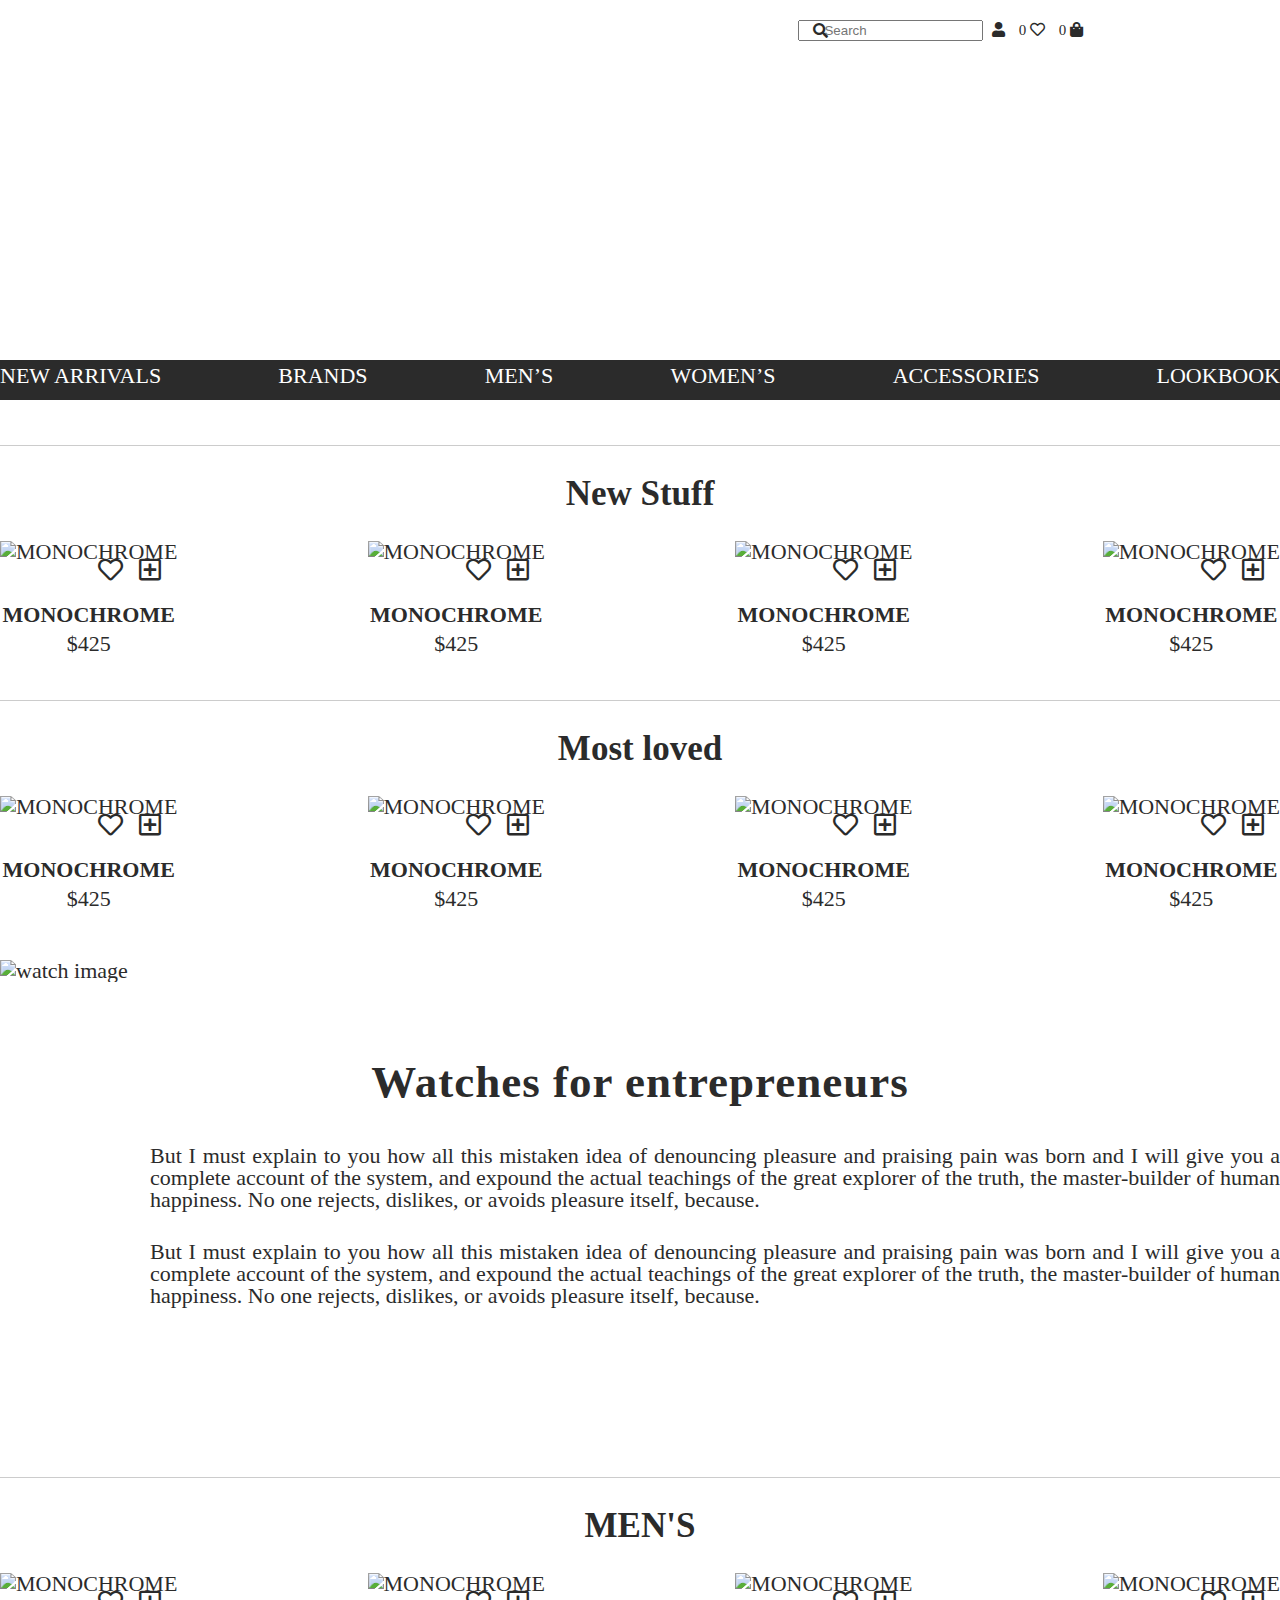
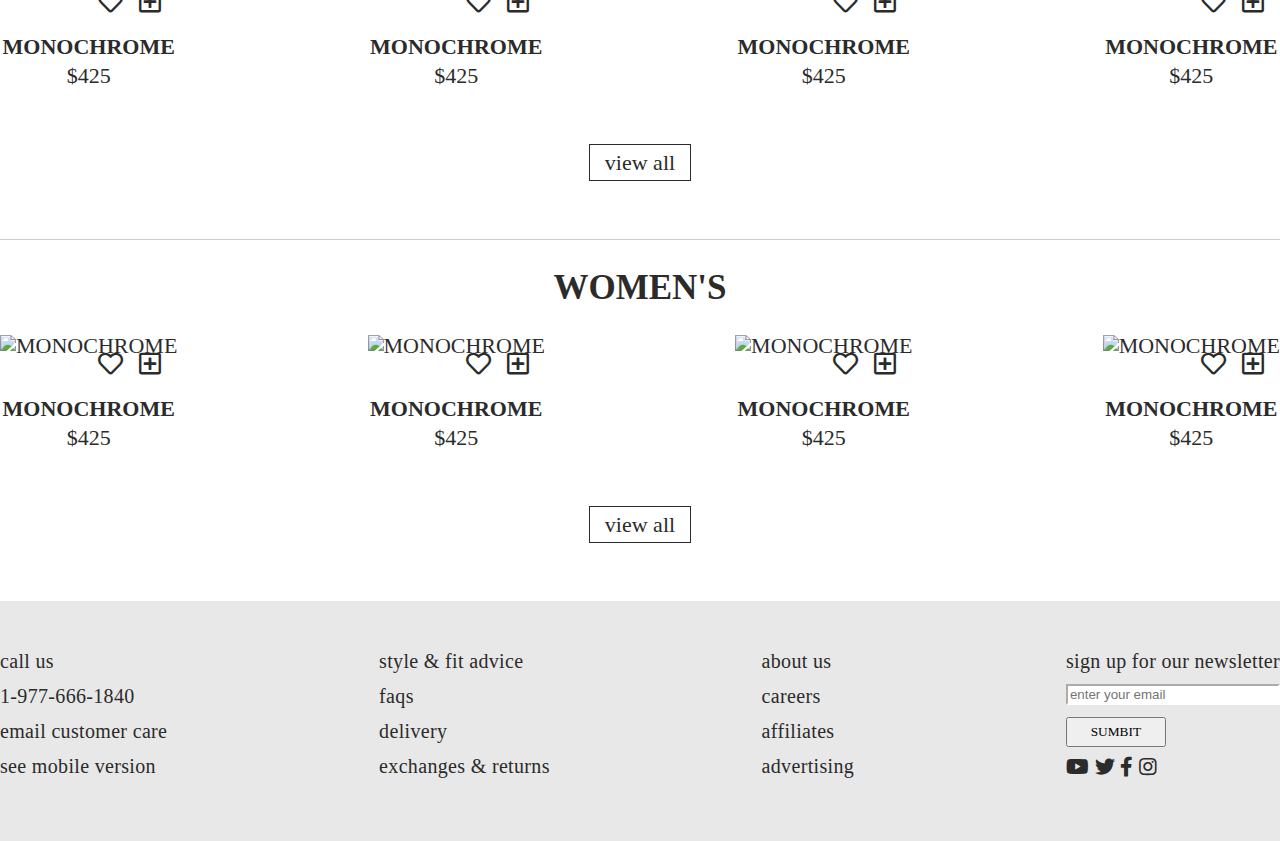
==== monochrome/index.html @ e214591c "newsletter button" ====
<!DOCTYPE html>
<html lang="en">

<head>
  <meta charset="UTF-8">
  <meta
    name="viewport"
    content="width=device-width, initial-scale=1.0"
  >
  <title>Homepage Monochrome</title>

  <link
    rel="stylesheet"
    href="https://cdnjs.cloudflare.com/ajax/libs/font-awesome/5.14.0/css/all.min.css"
  >
  <link
    rel="stylesheet"
    href="css/style.css"
  />
</head>

<body>
  <header class="header">
    <div class="header-top">
      <section class="header-top-content container">
        <div class="header-social-and-contact">
          <section class="header-social">
            <ul>
              <li>
                <a
                  href="http://"
                  target="_blank"
                  rel="noopener noreferrer"
                  title="YouTube"
                ><i class="fab fa-youtube"></i></a>
              </li>

              <li>
                <a
                  href="http://"
                  target="_blank"
                  rel="noopener noreferrer"
                  title="Twitter"
                ><i class="fab fa-twitter"></i></a>
              </li>

              <li>
                <a
                  href="http://"
                  target="_blank"
                  rel="noopener noreferrer"
                  title="Facebook"
                ><i class="fab fa-facebook-f"></i></a>
              </li>

              <li>
                <a
                  href="http://"
                  target="_blank"
                  rel="noopener noreferrer"
                  title="Instagram"
                ><i class="fab fa-instagram"></i></a>
              </li>
            </ul>
          </section>
          <!-- /.header-social -->
          <section class="header-contact">
            <a
              href="tel:+4401023456789"
              title="CALL US +44 (0)10 2345 6789"
            >
              <i class="fas fa-phone"></i>
              CALL US +44 (0)10 2345 6789</a>
          </section>
          <!-- /.header-contact -->
        </div>

        <div class="header-controls-and-search">
          <section class="header-search">
            <form
              class="search-form"
              method="GET"
            >
              <input
                type="text"
                placeholder="      Search"
                name="search"
              >
              <a
                href=""
                title=""
              >
                <i
                  class="fas fa-search"
                  type="submit"
                ></i>
              </a>
            </form>

          </section>
          <!-- /.header-search -->
          <section class="header-controls">
            <ul>
              <li>
                <a
                  href="http://"
                  title="My Account"
                ><i class="fas fa-user"></i></a>
              </li>

              <li>
                <a
                  href="http://"
                  title="Saved Items"
                >0 <i class="far fa-heart"></i></a>
              </li>

              <li>
                <a
                  href="http://"
                  title="Cart"
                >0 <i class="fas fa-shopping-bag"></i></a>
              </li>
            </ul>
          </section>
          <!-- /.header-controls -->
          <!-- header-controls-and-search -->
        </div>
    </div>
    </section>
    <!-- /.header-top  -->

    <div class="header-bottom">
      <nav class="nav-primary container">
        <ul>
          <li>
            <a
              href=""
              title="New arrivals"
            >New arrivals</a>
          </li>

          <li>
            <a
              href=""
              title="BRANDS"
            >BRANDS</a>
          </li>

          <li>
            <a
              href=""
              title="MEN’S"
            >MEN’S</a>
          </li>

          <li>
            <a
              href=""
              title="WOMEN’S"
            >WOMEN’S</a>
          </li>

          <li>
            <a
              href=""
              title="ACCESSORIES"
            >ACCESSORIES</a>
          </li>

          <li>
            <a
              href=""
              title="lookbook"
            >lookbook</a>
          </li>
        </ul>
      </nav>
      <!-- /.nav-primary -->
    </div>
    <!-- /.header-bottom -->
  </header>
  <!-- /.header -->

  <main class="content container">
    <section class="home-catalog-preview">
      <header>
        <h1 class="catalog-title">New Stuff</h1>
      </header>

      <main class="catalog-tiles">
        <article class="product-tile">
          <div class="product-image-container">
            <a
              href=""
              title="MONOCHROME"
            >
              <img
                src="images/products/recently_viewed_thumbnail_2.png"
                alt="MONOCHROME"
              >
            </a>
            <div class="product-tile-controls">
              <a
                href=""
                title=""
              >
                <i class="far fa-heart"></i>
              </a>

              <a
                href=""
                title=""
              >
                <i class="far fa-plus-square"></i>
              </a>
            </div>
            <!-- /.product-tile-controls -->
          </div>
          <!-- /.product-image-container -->

          <div class="product-tile-details">
            <h1>
              <a
                href=""
                title="MONOCHROME"
              ><span>MONOCHROME</span>
              </a>
            </h1>

            <div class="product-tile-pricing">
              <span>$425</span>
            </div>
            <!-- /.product-tile-pricing -->
          </div>
          <!-- /.product-tile-details -->
        </article>
        <!-- /.product-tile -->

        <article class="product-tile">
          <div class="product-image-container">
            <a
              href=""
              title="MONOCHROME"
            >
              <img
                src="images/products/recently_viewed_thumbnail_2-1.png"
                alt="MONOCHROME"
              >
            </a>
            <div class="product-tile-controls">
              <a
                href=""
                title=""
              >
                <i class="far fa-heart"></i>
              </a>

              <a
                href=""
                title=""
              >
                <i class="far fa-plus-square"></i>
              </a>
            </div>
            <!-- /.product-tile-controls -->
          </div>
          <!-- /.product-image-container -->

          <div class="product-tile-details">
            <h1>
              <a
                href=""
                title="MONOCHROME"
              ><span>MONOCHROME</span>
              </a>
            </h1>

            <div class="product-tile-pricing">
              <span>$425</span>
            </div>
            <!-- /.product-tile-pricing -->
          </div>
          <!-- /.product-tile-details -->
        </article>
        <!-- /.product-tile -->

        <article class="product-tile">
          <div class="product-image-container">
            <a
              href=""
              title="MONOCHROME"
            >
              <img
                src="images/products/recently_viewed_thumbnail_2-2.png"
                alt="MONOCHROME"
              >
            </a>
            <div class="product-tile-controls">
              <a
                href=""
                title=""
              >
                <i class="far fa-heart"></i>
              </a>

              <a
                href=""
                title=""
              >
                <i class="far fa-plus-square"></i>
              </a>
            </div>
            <!-- /.product-tile-controls -->
          </div>
          <!-- /.product-image-container -->

          <div class="product-tile-details">
            <h1>
              <a
                href=""
                title="MONOCHROME"
              ><span>MONOCHROME</span>
              </a>
            </h1>

            <div class="product-tile-pricing">
              <span>$425</span>
            </div>
            <!-- /.product-tile-pricing -->
          </div>
          <!-- /.product-tile-details -->
        </article>
        <!-- /.product-tile -->

        <article class="product-tile">
          <div class="product-image-container">
            <a
              href=""
              title="MONOCHROME"
            >
              <img
                src="images/products/recently_viewed_thumbnail_2-3.png"
                alt="MONOCHROME"
              >
            </a>
            <div class="product-tile-controls">
              <a
                href=""
                title=""
              >
                <i class="far fa-heart"></i>
              </a>

              <a
                href=""
                title=""
              >
                <i class="far fa-plus-square"></i>
              </a>
            </div>
            <!-- /.product-tile-controls -->
          </div>
          <!-- /.product-image-container -->

          <div class="product-tile-details">
            <h1>
              <a
                href=""
                title="MONOCHROME"
              ><span>MONOCHROME</span>
              </a>
            </h1>

            <div class="product-tile-pricing">
              <span>$425</span>
            </div>
            <!-- /.product-tile-pricing -->
          </div>
          <!-- /.product-tile-details -->
        </article>
        <!-- /.product-tile -->
      </main>
      <!-- /.catalog-tiles -->
    </section>
    <!-- /.home-catalog-preview -->

    <section class="home-catalog-preview">
      <header>
        <h1 class="catalog-title">Most loved</h1>
      </header>

      <main class="catalog-tiles">
        <article class="product-tile">
          <div class="product-image-container">
            <a
              href=""
              title="MONOCHROME"
            >
              <img
                src="images/products/recently_viewed_thumbnail_2-4.png"
                alt="MONOCHROME"
              >
            </a>
            <div class="product-tile-controls">
              <a
                href=""
                title=""
              >
                <i class="far fa-heart"></i>
              </a>

              <a
                href=""
                title=""
              >
                <i class="far fa-plus-square"></i>
              </a>
            </div>
            <!-- /.product-tile-controls -->
          </div>
          <!-- /.product-image-container -->

          <div class="product-tile-details">
            <h1>
              <a
                href=""
                title="MONOCHROME"
              ><span>MONOCHROME</span>
              </a>
            </h1>

            <div class="product-tile-pricing">
              <span>$425</span>
            </div>
            <!-- /.product-tile-pricing -->
          </div>
          <!-- /.product-tile-details -->
        </article>
        <!-- /.product-tile -->

        <article class="product-tile">
          <div class="product-image-container">
            <a
              href=""
              title="MONOCHROME"
            >
              <img
                src="images/products/recently_viewed_thumbnail_2-5.png"
                alt="MONOCHROME"
              >
            </a>
            <div class="product-tile-controls">
              <a
                href=""
                title=""
              >
                <i class="far fa-heart"></i>
              </a>

              <a
                href=""
                title=""
              >
                <i class="far fa-plus-square"></i>
              </a>
            </div>
            <!-- /.product-tile-controls -->
          </div>
          <!-- /.product-image-container -->

          <div class="product-tile-details">
            <h1>
              <a
                href=""
                title="MONOCHROME"
              ><span>MONOCHROME</span>
              </a>
            </h1>

            <div class="product-tile-pricing">
              <span>$425</span>
            </div>
            <!-- /.product-tile-pricing -->
          </div>
          <!-- /.product-tile-details -->
        </article>
        <!-- /.product-tile -->

        <article class="product-tile">
          <div class="product-image-container">
            <a
              href=""
              title="MONOCHROME"
            >
              <img
                src="images/products/recently_viewed_thumbnail_2-6.png"
                alt="MONOCHROME"
              >
            </a>
            <div class="product-tile-controls">
              <a
                href=""
                title=""
              >
                <i class="far fa-heart"></i>
              </a>

              <a
                href=""
                title=""
              >
                <i class="far fa-plus-square"></i>
              </a>
            </div>
            <!-- /.product-tile-controls -->
          </div>
          <!-- /.product-image-container -->

          <div class="product-tile-details">
            <h1>
              <a
                href=""
                title="MONOCHROME"
              ><span>MONOCHROME</span>
              </a>
            </h1>

            <div class="product-tile-pricing">
              <span>$425</span>
            </div>
            <!-- /.product-tile-pricing -->
          </div>
          <!-- /.product-tile-details -->
        </article>
        <!-- /.product-tile -->

        <article class="product-tile">
          <div class="product-image-container">
            <a
              href=""
              title="MONOCHROME"
            >
              <img
                src="images/products/recently_viewed_thumbnail_2-7.png"
                alt="MONOCHROME"
              >
            </a>
            <div class="product-tile-controls">
              <a
                href=""
                title=""
              >
                <i class="far fa-heart"></i>
              </a>

              <a
                href=""
                title=""
              >
                <i class="far fa-plus-square"></i>
              </a>
            </div>
            <!-- /.product-tile-controls -->
          </div>
          <!-- /.product-image-container -->

          <div class="product-tile-details">
            <h1>
              <a
                href=""
                title="MONOCHROME"
              ><span>MONOCHROME</span>
              </a>
            </h1>

            <div class="product-tile-pricing">
              <span>$425</span>
            </div>
            <!-- /.product-tile-pricing -->
          </div>
          <!-- /.product-tile-details -->
        </article>
        <!-- /.product-tile -->
      </main>
      <!-- /.catalog-tiles -->

    </section>
    <!-- /.home-catalog-preview -->

    <section class="home-about-us">
      <aside>
        <img
          src="images/banners/oliver-pecker-HONJP8DyiSM-unsplash.png"
          alt="watch image"
        >
      </aside>

      <main>

        <h1>Watches for entrepreneurs</h1>

        <p>
          But I must explain to you how all this mistaken idea of denouncing pleasure and praising pain was born and I
          will give you a complete account of the system, and expound the actual teachings of the great explorer of the
          truth, the master-builder of human happiness. No one rejects, dislikes, or avoids pleasure itself, because.
        </p>

        <p>
          But I must explain to you how all this mistaken idea of denouncing pleasure and praising pain was born and I
          will give you a complete account of the system, and expound the actual teachings of the great explorer of the
          truth, the master-builder of human happiness. No one rejects, dislikes, or avoids pleasure itself, because.
        </p>
      </main>
    </section>
    <!-- /.home-about-us -->

    <section class="home-catalog-preview">
      <header>
        <h1 class="catalog-title">MEN'S</h1>
      </header>

      <main class="catalog-tiles">
        <article class="product-tile">
          <div class="product-image-container">
            <a
              href=""
              title="MONOCHROME"
            >
              <img
                src="images/products/recently_viewed_thumbnail_2-8.png"
                alt="MONOCHROME"
              >
            </a>
            <div class="product-tile-controls">
              <a
                href=""
                title=""
              >
                <i class="far fa-heart"></i>
              </a>

              <a
                href=""
                title=""
              >
                <i class="far fa-plus-square"></i>
              </a>
            </div>
            <!-- /.product-tile-controls -->
          </div>
          <!-- /.product-image-container -->

          <div class="product-tile-details">
            <h1>
              <a
                href=""
                title="MONOCHROME"
              ><span>MONOCHROME</span>
              </a>
            </h1>

            <div class="product-tile-pricing">
              <span>$425</span>
            </div>
            <!-- /.product-tile-pricing -->
          </div>
          <!-- /.product-tile-details -->
        </article>
        <!-- /.product-tile -->

        <article class="product-tile">
          <div class="product-image-container">
            <a
              href=""
              title="MONOCHROME"
            >
              <img
                src="images/products/recently_viewed_thumbnail_2-9.png"
                alt="MONOCHROME"
              >
            </a>
            <div class="product-tile-controls">
              <a
                href=""
                title=""
              >
                <i class="far fa-heart"></i>
              </a>

              <a
                href=""
                title=""
              >
                <i class="far fa-plus-square"></i>
              </a>
            </div>
            <!-- /.product-tile-controls -->
          </div>
          <!-- /.product-image-container -->

          <div class="product-tile-details">
            <h1>
              <a
                href=""
                title="MONOCHROME"
              ><span>MONOCHROME</span>
              </a>
            </h1>

            <div class="product-tile-pricing">
              <span>$425</span>
            </div>
            <!-- /.product-tile-pricing -->
          </div>
          <!-- /.product-tile-details -->
        </article>
        <!-- /.product-tile -->

        <article class="product-tile">
          <div class="product-image-container">
            <a
              href=""
              title="MONOCHROME"
            >
              <img
                src="images/products/recently_viewed_thumbnail_2-10.png"
                alt="MONOCHROME"
              >
            </a>
            <div class="product-tile-controls">
              <a
                href=""
                title=""
              >
                <i class="far fa-heart"></i>
              </a>

              <a
                href=""
                title=""
              >
                <i class="far fa-plus-square"></i>
              </a>
            </div>
            <!-- /.product-tile-controls -->
          </div>
          <!-- /.product-image-container -->

          <div class="product-tile-details">
            <h1>
              <a
                href=""
                title="MONOCHROME"
              ><span>MONOCHROME</span>
              </a>
            </h1>

            <div class="product-tile-pricing">
              <span>$425</span>
            </div>
            <!-- /.product-tile-pricing -->
          </div>
          <!-- /.product-tile-details -->
        </article>
        <!-- /.product-tile -->

        <article class="product-tile">
          <div class="product-image-container">
            <a
              href=""
              title="MONOCHROME"
            >
              <img
                src="images/products/recently_viewed_thumbnail_2-11.png"
                alt="MONOCHROME"
              >
            </a>
            <div class="product-tile-controls">
              <a
                href=""
                title=""
              >
                <i class="far fa-heart"></i>
              </a>

              <a
                href=""
                title=""
              >
                <i class="far fa-plus-square"></i>
              </a>
            </div>
            <!-- /.product-tile-controls -->
          </div>
          <!-- /.product-image-container -->

          <div class="product-tile-details">
            <h1>
              <a
                href=""
                title="MONOCHROME"
              ><span>MONOCHROME</span>
              </a>
            </h1>

            <div class="product-tile-pricing">
              <span>$425</span>
            </div>
            <!-- /.product-tile-pricing -->
          </div>
          <!-- /.product-tile-details -->
        </article>
        <!-- /.product-tile -->
      </main>
      <!-- /.catalog-tiles -->

      <footer class="container">
        <nav>
          <a
            href=""
            title="view all"
            class="catalog-cta"
          >view all</a>
        </nav>
      </footer>
    </section>
    <!-- /.home-catalog-preview -->

    <section class="home-catalog-preview">
      <header>
        <h1 class="catalog-title">WOMEN'S</h1>
      </header>


      <main class="catalog-tiles">
        <article class="product-tile">
          <div class="product-image-container">
            <a
              href=""
              title="MONOCHROME"
            >
              <img
                src="images/products/recently_viewed_thumbnail_2-12.png"
                alt="MONOCHROME"
              >
            </a>
            <div class="product-tile-controls">
              <a
                href=""
                title=""
              >
                <i class="far fa-heart"></i>
              </a>

              <a
                href=""
                title=""
              >
                <i class="far fa-plus-square"></i>
              </a>
            </div>
            <!-- /.product-tile-controls -->
          </div>
          <!-- /.product-image-container -->

          <div class="product-tile-details">
            <h1>
              <a
                href=""
                title="MONOCHROME"
              ><span>MONOCHROME</span>
              </a>
            </h1>

            <div class="product-tile-pricing">
              <span>$425</span>
            </div>
            <!-- /.product-tile-pricing -->
          </div>
          <!-- /.product-tile-details -->
        </article>
        <!-- /.product-tile -->

        <article class="product-tile">
          <div class="product-image-container">
            <a
              href=""
              title="MONOCHROME"
            >
              <img
                src="images/products/recently_viewed_thumbnail_2-13.png"
                alt="MONOCHROME"
              >
            </a>
            <div class="product-tile-controls">
              <a
                href=""
                title=""
              >
                <i class="far fa-heart"></i>
              </a>

              <a
                href=""
                title=""
              >
                <i class="far fa-plus-square"></i>
              </a>
            </div>
            <!-- /.product-tile-controls -->
          </div>
          <!-- /.product-image-container -->

          <div class="product-tile-details">
            <h1>
              <a
                href=""
                title="MONOCHROME"
              ><span>MONOCHROME</span>
              </a>
            </h1>

            <div class="product-tile-pricing">
              <span>$425</span>
            </div>
            <!-- /.product-tile-pricing -->
          </div>
          <!-- /.product-tile-details -->
        </article>
        <!-- /.product-tile -->

        <article class="product-tile">
          <div class="product-image-container">
            <a
              href=""
              title="MONOCHROME"
            >
              <img
                src="images/products/recently_viewed_thumbnail_2-14.png"
                alt="MONOCHROME"
              >
            </a>
            <div class="product-tile-controls">
              <a
                href=""
                title=""
              >
                <i class="far fa-heart"></i>
              </a>

              <a
                href=""
                title=""
              >
                <i class="far fa-plus-square"></i>
              </a>
            </div>
            <!-- /.product-tile-controls -->
          </div>
          <!-- /.product-image-container -->

          <div class="product-tile-details">
            <h1>
              <a
                href=""
                title="MONOCHROME"
              ><span>MONOCHROME</span>
              </a>
            </h1>

            <div class="product-tile-pricing">
              <span>$425</span>
            </div>
            <!-- /.product-tile-pricing -->
          </div>
          <!-- /.product-tile-details -->
        </article>
        <!-- /.product-tile -->

        <article class="product-tile">
          <div class="product-image-container">
            <a
              href=""
              title="MONOCHROME"
            >
              <img
                src="images/products/recently_viewed_thumbnail_2-15.png"
                alt="MONOCHROME"
              >
            </a>
            <div class="product-tile-controls">
              <a
                href=""
                title=""
              >
                <i class="far fa-heart"></i>
              </a>

              <a
                href=""
                title=""
              >
                <i class="far fa-plus-square"></i>
              </a>
            </div>
            <!-- /.product-tile-controls -->
          </div>
          <!-- /.product-image-container -->

          <div class="product-tile-details">
            <h1>
              <a
                href=""
                title="MONOCHROME"
              ><span>MONOCHROME</span>
              </a>
            </h1>

            <div class="product-tile-pricing">
              <span>$425</span>
            </div>
            <!-- /.product-tile-pricing -->
          </div>
          <!-- /.product-tile-details -->
        </article>
        <!-- /.product-tile -->
      </main>
      <!-- /.catalog-tiles -->
      <footer>
        <nav>
          <a
            href=""
            title="view all"
            class="catalog-cta"
          >view all</a>
        </nav>
      </footer>
    </section>
    <!-- /.home-catalog-preview -->

  </main>
  <!-- /.content -->

  <footer class="footer">
    <section class="footer-container container">
      <section class="footer-contact">
        <ul>
          <li>
            <a
              href="tel:+44 (0)10 2345 6789"
              title="  CALL US"
            >CALL US
          </li>
          <li>
            <a
              href="tel:+44 (0)10 2345 6789"
              title="  CALL US"
            >1-977-666-1840</i>
            </a>
          </li>
          <li>
            <a
              href="mailto:customercare@monochrome.com"
              title="EMAIL CUSTOMER CARE"
            >email customer care</a>
          </li>
          <li>
            <a
              href="http://"
              target="_blank"
              rel="noopener noreferrer"
              title="see mobile version"
            >see mobile version</a>
          </li>
        </ul>
      </section>
      <!-- /.footer-contact -->

      <section class="footer-nav-style">
        <nav>
          <ul>
            <li>
              <a
                href=""
                title="STYLE & FIT ADVICE"
              >STYLE & FIT ADVICE</a>
            </li>
            <li>
              <a
                href=""
                title="FAQS"
              >FAQS</a>
            </li>
            <li>
              <a
                href=""
                title="DELIVERY"
              >DELIVERY</a>
            </li>
            <li>
              <a
                href=""
                title="EXCHANGES & RETURNS"
              >EXCHANGES & RETURNS</a>
            </li>
          </ul>
        </nav>
      </section>
      <!-- /.footer-nav about-style-->
      <section class="footer-nav-about-us">
        <nav>
          <ul>
            <li>
              <a
                href=""
                title="ABOUT US"
              >ABOUT US</a>
            </li>
            <li>
              <a
                href=""
                title="CAREERS"
              >CAREERS</a>
            </li>
            <li>
              <a
                href=""
                title="AFFILIATES"
              >AFFILIATES</a>
            </li>
            <li>
              <a
                href=""
                title="ADVERTISING"
              >ADVERTISING</a>
            </li>
          </ul>
        </nav>
      </section>
      <!-- /.footer-nav about-us-->
      <div class="footer-newsletter-and-social">
        <section class="footer-sign-up-newsletter">
          <form
            action=""
            class="form-newsletter container"
          >
            <label for="email-newsletter">sign up for our newsletter</label>
            <input
              type="text"
              name="email-newsletter"
              id="email-newsletter"
              placeholder="enter your email"
            >
            <button>SUMBIT</button>
          </form>
        </section>
        <!-- /.footer-sign-up-newsletter -->

        <section class="footer-social">
          <ul>
            <li>
              <a
                href="http://"
                target="_blank"
                rel="noopener noreferrer"
                title="youtube"
              ><i class="fab fa-youtube"></i></a>
            </li>

            <li>
              <a
                href="http://"
                target="_blank"
                rel="noopener noreferrer"
                title="Twitter"
              > <i class="fab fa-twitter"></i></a>
            </li>

            <li>
              <a
                href="http://"
                target="_blank"
                rel="noopener noreferrer"
                title="Facebook"
              ><i class="fab fa-facebook-f"></i></a>
            </li>

            <li>
              <a
                href="http://"
                target="_blank"
                rel="noopener noreferrer"
                title="Instagram"
              > <i class="fab fa-instagram"></i></a>
            </li>
          </ul>
        </section>
      </div>

    </section>
    <!-- /.footer-social -->
  </footer>
  <!-- /.footer  -->


  <script
    crossorigin
    src="https://unpkg.com/react@18/umd/react.development.js"
  ></script>
  <script
    crossorigin
    src="https://unpkg.com/react-dom@18/umd/react-dom.development.js"
  ></script>


  <script src="https://unpkg.com/@babel/standalone/babel.min.js"></script>

  <script
    src="app.js"
    type="text/babel"
  ></script>
</body>

</html>
---- monochrome/css/style.css ----
/* /* http://meyerweb.com/eric/tools/css/reset/
   v2.0 | 20110126
   License: none (public domain)
*/

html,
body,
div,
span,
applet,
object,
iframe,
h1,
h2,
h3,
h4,
h5,
h6,
p,
blockquote,
pre,
a,
abbr,
acronym,
address,
big,
cite,
code,
del,
dfn,
em,
img,
ins,
kbd,
q,
s,
samp,
small,
strike,
strong,
sub,
sup,
tt,
var,
b,
u,
i,
center,
dl,
dt,
dd,
ol,
ul,
li,
fieldset,
form,
label,
legend,
table,
caption,
tbody,
tfoot,
thead,
tr,
th,
td,
article,
aside,
canvas,
details,
embed,
figure,
figcaption,
footer,
header,
hgroup,
menu,
nav,
output,
ruby,
section,
summary,
time,
mark,
audio,
video {
  margin: 0;
  padding: 0;
  border: 0;
  font-size: 100%;
  font: inherit;
  vertical-align: baseline;
  box-sizing: border-box;
}
/* HTML5 display-role reset for older browsers */
article,
aside,
details,
figcaption,
figure,
footer,
header,
hgroup,
menu,
nav,
section {
  display: block;
  box-sizing: border-box;
}
body {
  line-height: 1;
}
ol,
ul {
  list-style: none;
}
blockquote,
q {
  quotes: none;
}
blockquote:before,
blockquote:after,
q:before,
q:after {
  content: '';
  content: none;
}
table {
  border-collapse: collapse;
  border-spacing: 0;
}

@font-face {
  font-family: 'Playfair Display';
  src: url('../fonts/PlayfairDisplay-Regular.woff2') format('woff2'),
    url('../fonts/PlayfairDisplay-Regular.woff') format('woff');
  font-weight: normal;
  font-style: normal;
  font-display: swap;
}

@font-face {
  font-family: 'Playfair Display';
  src: url('../fonts/PlayfairDisplay-ExtraBold.woff2') format('woff2'),
    url('../fonts/PlayfairDisplay-ExtraBold.woff') format('woff');
  font-weight: 800;
  font-style: normal;
  font-display: swap;
}

@font-face {
  font-family: 'Playfair Display';
  src: url('../fonts/PlayfairDisplay-Italic.woff2') format('woff2'),
    url('../fonts/PlayfairDisplay-Italic.woff') format('woff');
  font-weight: normal;
  font-style: italic;
  font-display: swap;
}

@font-face {
  font-family: 'Playfair Display';
  src: url('../fonts/PlayfairDisplay-BoldItalic.woff2') format('woff2'),
    url('../fonts/PlayfairDisplay-BoldItalic.woff') format('woff');
  font-weight: bold;
  font-style: italic;
  font-display: swap;
}

@font-face {
  font-family: 'Playfair Display';
  src: url('../fonts/PlayfairDisplay-Medium.woff2') format('woff2'),
    url('../fonts/PlayfairDisplay-Medium.woff') format('woff');
  font-weight: 500;
  font-style: normal;
  font-display: swap;
}

@font-face {
  font-family: 'Playfair Display';
  src: url('../fonts/PlayfairDisplay-Bold.woff2') format('woff2'),
    url('../fonts/PlayfairDisplay-Bold.woff') format('woff');
  font-weight: bold;
  font-style: normal;
  font-display: swap;
}

@font-face {
  font-family: 'Playfair Display';
  src: url('../fonts/PlayfairDisplay-SemiBold.woff2') format('woff2'),
    url('../fonts/PlayfairDisplay-SemiBold.woff') format('woff');
  font-weight: 600;
  font-style: normal;
  font-display: swap;
}

@font-face {
  font-family: 'Playfair Display';
  src: url('../fonts/PlayfairDisplay-BlackItalic.woff2') format('woff2'),
    url('../fonts/PlayfairDisplay-BlackItalic.woff') format('woff');
  font-weight: 900;
  font-style: italic;
  font-display: swap;
}

@font-face {
  font-family: 'Playfair Display';
  src: url('../fonts/PlayfairDisplay-Black.woff2') format('woff2'),
    url('../fonts/PlayfairDisplay-Black.woff') format('woff');
  font-weight: 900;
  font-style: normal;
  font-display: swap;
}

@font-face {
  font-family: 'Playfair Display';
  src: url('../fonts/PlayfairDisplay-ExtraBoldItalic.woff2') format('woff2'),
    url('../fonts/PlayfairDisplay-ExtraBoldItalic.woff') format('woff');
  font-weight: 800;
  font-style: italic;
  font-display: swap;
}

@font-face {
  font-family: 'Playfair Display';
  src: url('../fonts/PlayfairDisplay-SemiBoldItalic.woff2') format('woff2'),
    url('../fonts/PlayfairDisplay-SemiBoldItalic.woff') format('woff');
  font-weight: 600;
  font-style: italic;
  font-display: swap;
}

@font-face {
  font-family: 'Playfair Display';
  src: url('../fonts/PlayfairDisplay-MediumItalic.woff2') format('woff2'),
    url('../fonts/PlayfairDisplay-MediumItalic.woff') format('woff');
  font-weight: 500;
  font-style: italic;
  font-display: swap;
}

@font-face {
  font-family: 'Roboto';
  src: url('../fonts/Roboto-MediumItalic.woff2') format('woff2'),
    url('../fonts/Roboto-MediumItalic.woff') format('woff');
  font-weight: 500;
  font-style: italic;
  font-display: swap;
}

@font-face {
  font-family: 'Julius Sans One';
  src: url('../fonts/JuliusSansOne-Regular.woff2') format('woff2'),
    url('../fonts/JuliusSansOne-Regular.woff') format('woff');
  font-weight: normal;
  font-style: normal;
  font-display: swap;
}

@font-face {
  font-family: 'Roboto';
  src: url('../fonts/Roboto-Thin.woff2') format('woff2'),
    url('../fonts/Roboto-Thin.woff') format('woff');
  font-weight: 100;
  font-style: normal;
  font-display: swap;
}

@font-face {
  font-family: 'Roboto';
  src: url('../fonts/Roboto-BoldItalic.woff2') format('woff2'),
    url('../fonts/Roboto-BoldItalic.woff') format('woff');
  font-weight: bold;
  font-style: italic;
  font-display: swap;
}

@font-face {
  font-family: 'Roboto';
  src: url('../fonts/Roboto-Medium.woff2') format('woff2'),
    url('../fonts/Roboto-Medium.woff') format('woff');
  font-weight: 500;
  font-style: normal;
  font-display: swap;
}

@font-face {
  font-family: 'Roboto';
  src: url('../fonts/Roboto-Black.woff2') format('woff2'),
    url('../fonts/Roboto-Black.woff') format('woff');
  font-weight: 900;
  font-style: normal;
  font-display: swap;
}

@font-face {
  font-family: 'Roboto';
  src: url('../fonts/Roboto-LightItalic.woff2') format('woff2'),
    url('../fonts/Roboto-LightItalic.woff') format('woff');
  font-weight: 300;
  font-style: italic;
  font-display: swap;
}

@font-face {
  font-family: 'Roboto';
  src: url('../fonts/Roboto-BlackItalic.woff2') format('woff2'),
    url('../fonts/Roboto-BlackItalic.woff') format('woff');
  font-weight: 900;
  font-style: italic;
  font-display: swap;
}

@font-face {
  font-family: 'Roboto';
  src: url('../fonts/Roboto-Light.woff2') format('woff2'),
    url('../fonts/Roboto-Light.woff') format('woff');
  font-weight: 300;
  font-style: normal;
  font-display: swap;
}

@font-face {
  font-family: 'Roboto';
  src: url('../fonts/Roboto-Bold.woff2') format('woff2'),
    url('../fonts/Roboto-Bold.woff') format('woff');
  font-weight: bold;
  font-style: normal;
  font-display: swap;
}

@font-face {
  font-family: 'Roboto';
  src: url('../fonts/Roboto-Italic.woff2') format('woff2'),
    url('../fonts/Roboto-Italic.woff') format('woff');
  font-weight: normal;
  font-style: italic;
  font-display: swap;
}

@font-face {
  font-family: 'Roboto';
  src: url('../fonts/Roboto-Regular.woff2') format('woff2'),
    url('../fonts/Roboto-Regular.woff') format('woff');
  font-weight: normal;
  font-style: normal;
  font-display: swap;
}

@font-face {
  font-family: 'Roboto';
  src: url('../fonts/Roboto-ThinItalic.woff2') format('woff2'),
    url('../fonts/Roboto-ThinItalic.woff') format('woff');
  font-weight: 100;
  font-style: italic;
  font-display: swap;
}

body {
  font-family: 'Playfair Display';
  font-weight: normal;
  font-size: 22px;
  color: #2b2b2b;
}

a {
  text-decoration: none;
}

.container {
  width: 100%;
  max-width: 1284px;
  margin: 0 auto;
}

.header-top {
  background-color: black;
  background: url('../images/banners/banner.png') no-repeat center center;
  background-size: cover;
  max-height: 500px;
  min-height: 350px;
  margin-top: 10px;
}

.header-social-and-contact {
  float: left;
  margin-top: 13px;
  margin-left: 15%;
  font-size: 15px;
}
.header-social-and-contact section {
  display: inline-block;
}
.header-social li {
  display: inline-block;
  padding: 0 5px;
}
.header-social li:last-child {
  padding-right: 30px;
}

.header-social-and-contact a {
  color: white;
}

.header-social-and-contact .icon {
  color: white;
}

.header-search {
  margin-top: 10px;
}
.header-controls-and-search {
  margin-right: 15%;
  float: right;
  font-size: 15px;
}
.header-controls-and-search section {
  display: inline-block;
  flex-direction: row-reverse;
}
.header-controls-and-search li {
  display: inline-block;
  padding: 0 5px;
}

.header-controls-and-search li i {
  color: #2b2b2b;
}

.header-controls a {
  color: #2b2b2b;
}

.header-search a {
  color: #2b2b2b;
}

.header-search {
  position: relative;
}
.header-search a i {
  position: absolute;
  color: #2b2b2b;
  bottom: 3px;
  right: 155px;
}

/* Simt ca am gresit aici ^ ar fi trebuit
oare pusa iconita direct in placeholder? */
.header-bottom {
  background-color: #2b2b2b;

  min-height: 40px;
}

.nav-primary {
  padding-top: 5px;
}
.header-bottom ul {
  display: flex;
  flex-direction: row;
  justify-content: space-between;
  align-items: center;
}

.header-bottom li a {
  color: white;
  text-transform: uppercase;
  font-family: 'Playfair Display';
  font-weight: normal;
}

.content h1 {
  font-size: 35px;
  font-weight: 800;
  margin-bottom: 5px;
  text-align: center;
  margin-top: 30px;
}

.content .catalog-tiles {
  margin-top: 30px;
  display: flex;
  justify-content: space-between;
}

.home-catalog-preview {
  border-top: 1px solid #cccccc;
  margin-top: 45px;
  margin-bottom: 45px;
}
.product-tile {
  max-width: 313px;
}

.product-tile img {
  max-width: 313px;
}

/* aliniere "lookbook" din header-bottom cu
ultima img din catalog tiles. --> nu sunt convinsa ca e solutia potrivita.
Initial am vrut sa adaug o margine pe fiecare article, fara sa redimensionez
imaginea. Imi strica alinierea si nu am reusit sa o remediez, asa ca am apelat
 la solutia asta.
  */

.content .product-tile .product-image-container {
  position: relative;
}

.product-tile {
  text-align: center;
}

.product-tile a {
  text-align: center;
  font-size: 22px;
  color: #2b2b2b;
}

.product-image-container {
  position: relative;
}

.product-image-container a {
  display: block;
  max-height: 300px;
}

.product-tile-controls {
  position: absolute;
  top: 16px;
  right: 16px;
  display: flex;
}

.product-tile-controls a {
  color: #2b2b2b;
  font-size: 25px;
  display: inline-block;
  margin-left: 16px;
}

.product-tile-controls a i:hover {
  color: #740878;
}

/* nu am vazut deloc hover in design. sterg daca nu e in regula :D
daca erau si mi-au scapat mie, again, remediez
*/
.home-about-us main {
  text-align: justify;
  text-justify: inter-word;
  margin-top: 50px;
  margin-bottom: 70px;
  padding-top: 70px;
  padding-bottom: 70px;
}

.home-about-us main h1 {
  text-align: center;
  letter-spacing: 1px;
  font-size: 45px;
  margin-bottom: 40px;
}
.home-about-us p {
  font-size: 22px;
  margin-left: 50px;
  margin-bottom: 30px;
  padding-left: 100px;
}

aside img {
  float: left;
  margin-right: 120px;
  margin-bottom: 20px;
  max-height: 550px;
}

.home-catalog-preview footer {
  text-align: center;
  margin: 65px auto;
}
.catalog-cta {
  border: 1px solid #2b2b2b;
  padding: 5px 15px;
  margin: 0 auto;
  font-family: 'Roboto';
  font-weight: normal;
  color: #2b2b2b;
}

.catalog-cta:hover {
  color: #740878;
  border: 1px solid #740878;
}

.footer {
  background-color: #e8e8e8;
}
.footer-container {
  width: 100%;
  max-width: 1284px;
  margin: 0 auto;
  display: flex;
  justify-content: space-between;
  padding: 50px 0;
}

.footer section {
  font-size: 20px;
  text-transform: lowercase;
  text-align: left;
  letter-spacing: 0.33px;
  color: #2b2b2b;
}

.footer section a {
  color: #2b2b2b;
}

.footer-social li {
  display: inline-block;
}

.footer-sign-up-newsletter form {
  display: flex;
  flex-direction: column;
}

.footer-sign-up-newsletter .form-message {
  width: 100%;
  text-align: center;
}

.footer-sign-up-newsletter form label {
  margin-bottom: 10px;
}

.footer-sign-up-newsletter form input {
  margin: 2.5px 0;
  border-color: white;
}
.footer-sign-up-newsletter button {
  margin: 10px 5px;
  padding: 5px 0;
  font-family: 'Roboto';
  font-weight: normal;
}

.footer-sign-up-newsletter button {
  max-width: 100px;
  margin-left: 0;
}

.footer-nav-style nav li {
  margin-bottom: 15px;
}

.footer-nav-about-us nav li {
  margin-bottom: 15px;
}

.footer-contact li {
  margin-bottom: 15px;
}
.footer-container li a:hover {
  color: #740878;
}
/* footer-ul nu e aliniat ca in design.
Il voi schimba daca trebuie, dar m-am distrat putin aranjanu-le */
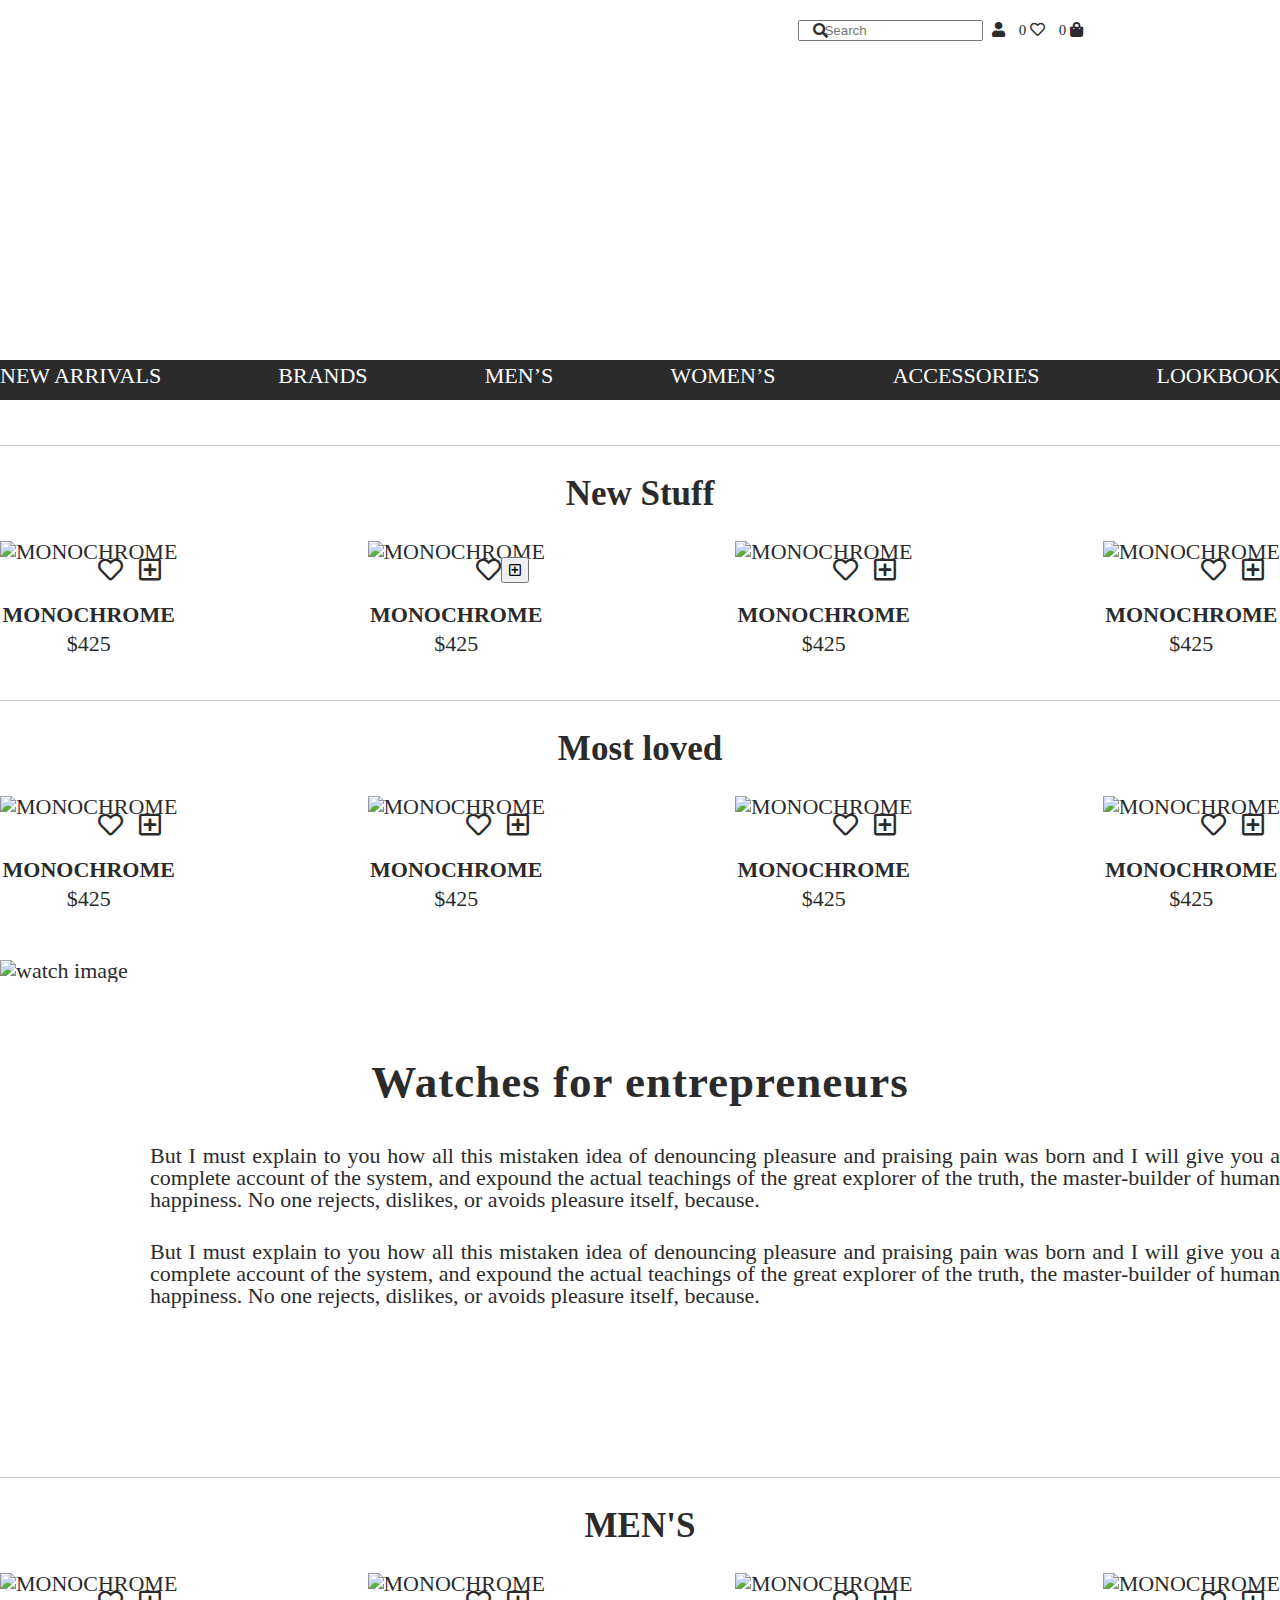
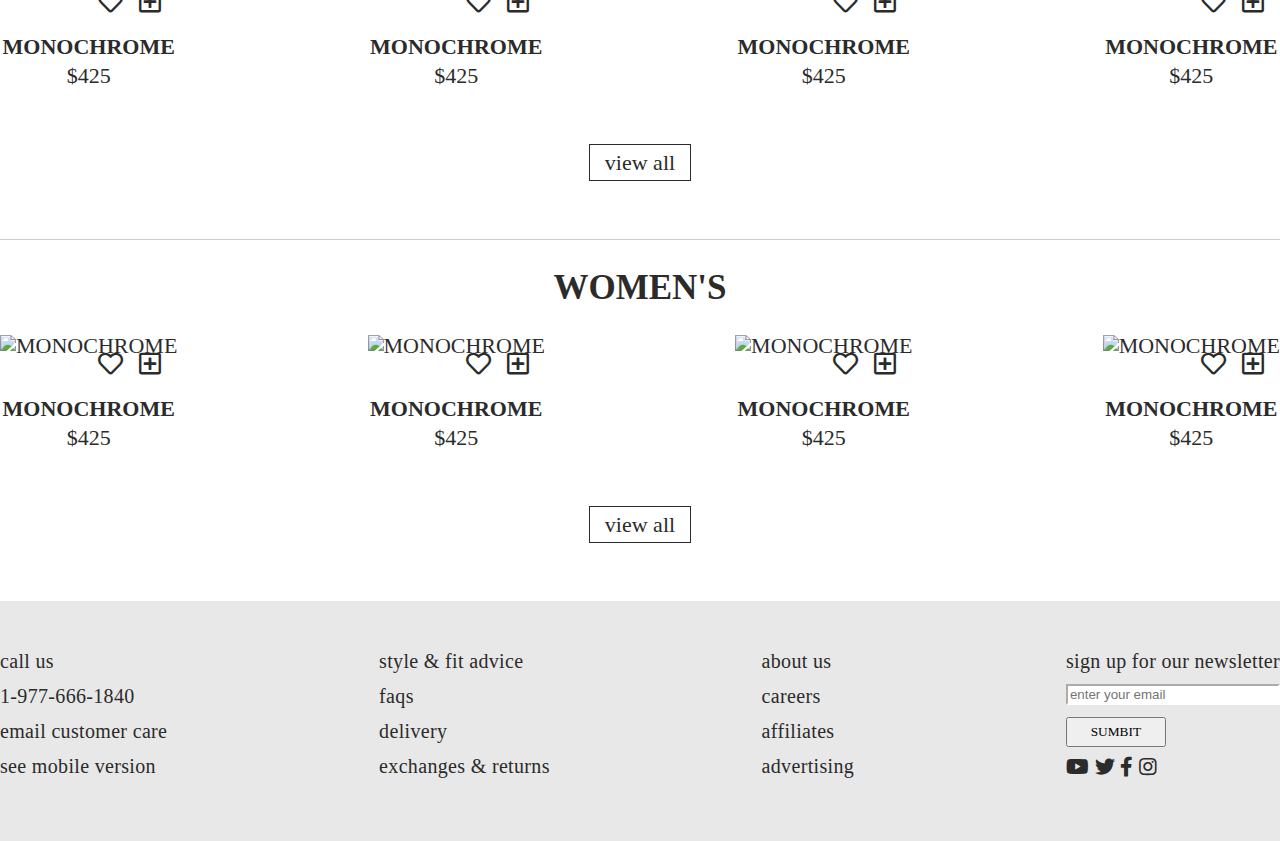
==== commit 02eda8fd: "add" ====
--- a/monochrome/index.html
+++ b/monochrome/index.html
@@ -256,12 +256,9 @@
                 <i class="far fa-heart"></i>
               </a>
 
-              <a
-                href=""
-                title=""
-              >
-                <i class="far fa-plus-square"></i>
-              </a>
+              <button>
+                <i class="far fa-plus-square"></i>
+              </button>
             </div>
             <!-- /.product-tile-controls -->
           </div>
@@ -1141,10 +1138,7 @@
       <!-- /.footer-nav about-us-->
       <div class="footer-newsletter-and-social">
         <section class="footer-sign-up-newsletter">
-          <form
-            action=""
-            class="form-newsletter container"
-          >
+          <form class="form-newsletter container">
             <label for="email-newsletter">sign up for our newsletter</label>
             <input
               type="text"
